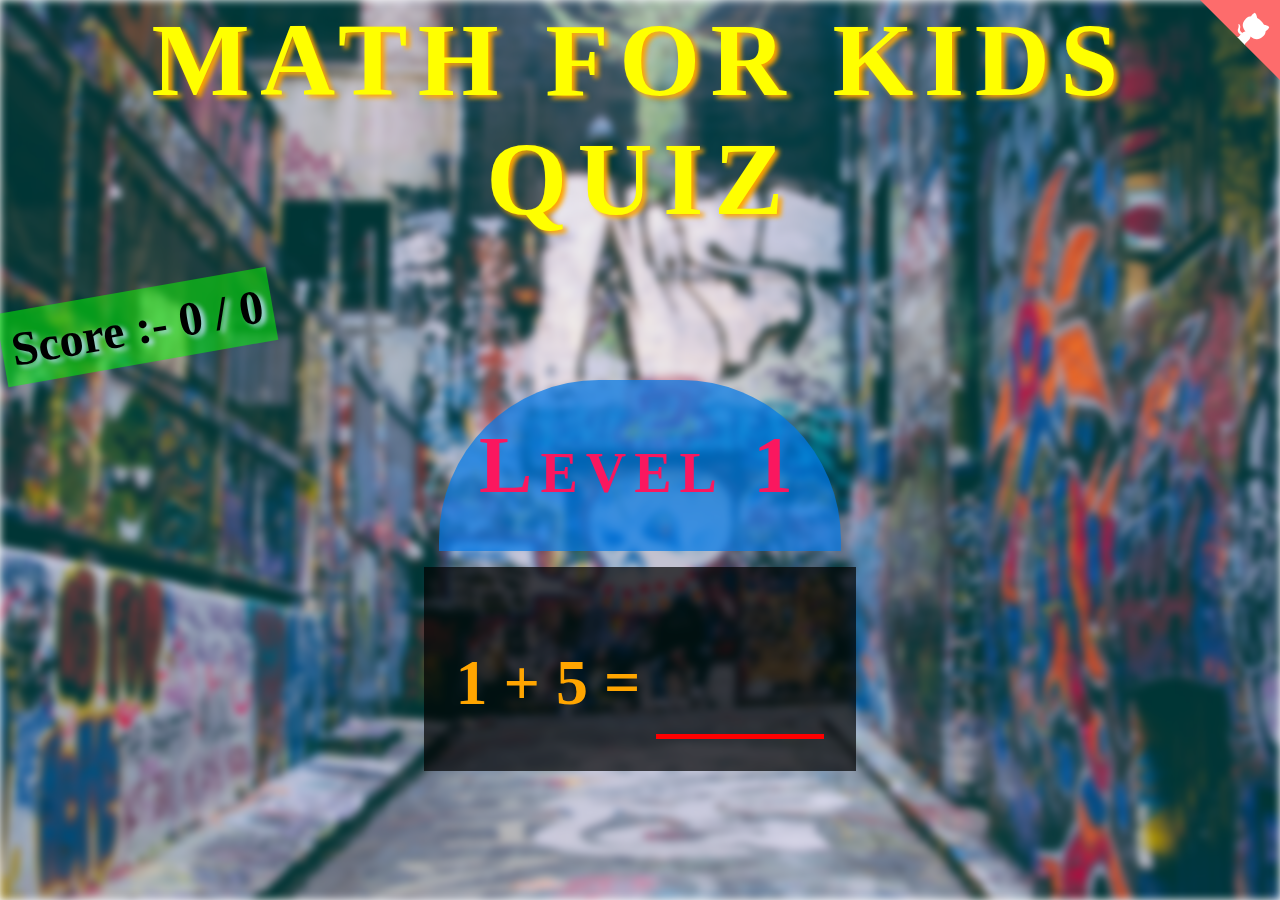
==== math-for-kids-quiz/index.html @ feb557d3 "add simple quiz" ====
<!DOCTYPE html>
<html>

<head>
	<title>Math For Kids Quiz</title>
	<meta name="viewport" content="width=device-width, initial-scale=1">
	<link rel='stylesheet' href='css/style.css'/>
	<link rel='stylesheet' href='css/lib/sweetalert2.min.css'/>
</head>

<body>
	<main>
		<h1>MATH FOR KIDS QUIZ</h1>
		<div id="score"></div>
		<div id="quiz">
			<div id="level"></div>
			<div id="sum">
				<span id="question"></span><input type="text" name="answer" autofocus />
			</div>
		</div>
	</main>
	<a href="https://github.com/deadcoder0904/math-for-kids-quiz" class="github-corner" aria-label="View source on Github"><svg width="80" height="80" viewBox="0 0 250 250" style="fill:#FD6C6C; color:#fff; position: absolute; top: 0; border: 0; right: 0;" aria-hidden="true"><path d="M0,0 L115,115 L130,115 L142,142 L250,250 L250,0 Z"></path><path d="M128.3,109.0 C113.8,99.7 119.0,89.6 119.0,89.6 C122.0,82.7 120.5,78.6 120.5,78.6 C119.2,72.0 123.4,76.3 123.4,76.3 C127.3,80.9 125.5,87.3 125.5,87.3 C122.9,97.6 130.6,101.9 134.4,103.2" fill="currentColor" style="transform-origin: 130px 106px;" class="octo-arm"></path><path d="M115.0,115.0 C114.9,115.1 118.7,116.5 119.8,115.4 L133.7,101.6 C136.9,99.2 139.9,98.4 142.2,98.6 C133.8,88.0 127.5,74.4 143.8,58.0 C148.5,53.4 154.0,51.2 159.7,51.0 C160.3,49.4 163.2,43.6 171.4,40.1 C171.4,40.1 176.1,42.5 178.8,56.2 C183.1,58.6 187.2,61.8 190.9,65.4 C194.5,69.0 197.7,73.2 200.1,77.6 C213.8,80.2 216.3,84.9 216.3,84.9 C212.7,93.1 206.9,96.0 205.4,96.6 C205.1,102.4 203.0,107.8 198.3,112.5 C181.9,128.9 168.3,122.5 157.7,114.1 C157.9,116.9 156.7,120.9 152.7,124.9 L141.0,136.5 C139.8,137.7 141.6,141.9 141.8,141.8 Z" fill="currentColor" class="octo-body"></path></svg></a>
	<script src='js/lib/sweetalert2.min.js'></script>
	<script src='js/app.js'></script>
</body>
</html>
---- math-for-kids-quiz/css/style.css ----
* {
	margin: 0;
	padding: 0;
	box-sizing: border-box;
}

main {
  overflow: auto;
  position: relative;
  height: 100vh;
}

main:before {
  content: "";
  position: fixed;
  left: 0;
  right: 0;
  z-index: -1;
  display: block;
  background-image: url('painting.jpeg');
  background-size:cover;
  width: 100%;
  height: 100%;
  filter: blur(4px);
}

h1 {
	text-align: center;
	font-family: 'Verdana';
	letter-spacing: 0.1em;
	font-size: 6.5em;
	margin-bottom: 0.5em;
	color: yellow;
	text-shadow: 4px 3px 5px orange;
}

#correct_ans {
	font-family: 'Verdana';
	font-size: 2.5em;
	color: #41b0d4;
	text-shadow: 4px 3px 5px #3e9a65;
}

#quiz {
	display: flex;
	align-items: center;
	flex-direction: column;
}

#level {
	font-family: Verdana;
	letter-spacing: 0.1em;
	font-size: 5em;
	font-variant: small-caps;
	font-weight: bolder;
	color: #FA175f;
	background: rgba(1,121,232,0.7);
	border-radius: 2em 2em 0 0;
	padding: 0.5em;
	margin: 0.2em;
}

#sum {
	font-family: cursive;
	font-size: 4em;
	font-weight: bolder;
    line-height: 1.2;
	padding: 0.5em;
	background: rgba(1,1,1,0.7);
	color: orange;
}

input {
	font-family: cursive;
	text-align: center;
    width: 1.5em;
    font-size: 1.75em;
    font-weight: bold;
    line-height: 1.2;
    color: red;
    border: none;
    border-bottom: 5px solid red;
    background: none;
    outline: none;
}

#score {
	align-self: center;
	font-family: cursive;
	font-size: 3em;
	font-weight: bolder;
	padding: 0.2em;
	display: inline-block;
	text-shadow: 4px 3px 5px lightblue;
	background: rgba(5,255,2,0.5);
	transform: rotate(-10deg);
	color: black;
}

.github-corner:hover .octo-arm {
    animation: octocat-wave 560ms ease-in-out
}
@keyframes octocat-wave {
    0%, 100% {
        transform: rotate(0)
    }
    20%,
    60% {
        transform: rotate(-25deg)
    }
    40%,
    80% {
        transform: rotate(10deg)
    }
}
@media (max-width: 500px) {
    .github-corner:hover .octo-arm {
        animation: none
    }
    .github-corner .octo-arm {
        animation: octocat-wave 560ms ease-in-out
    }
}
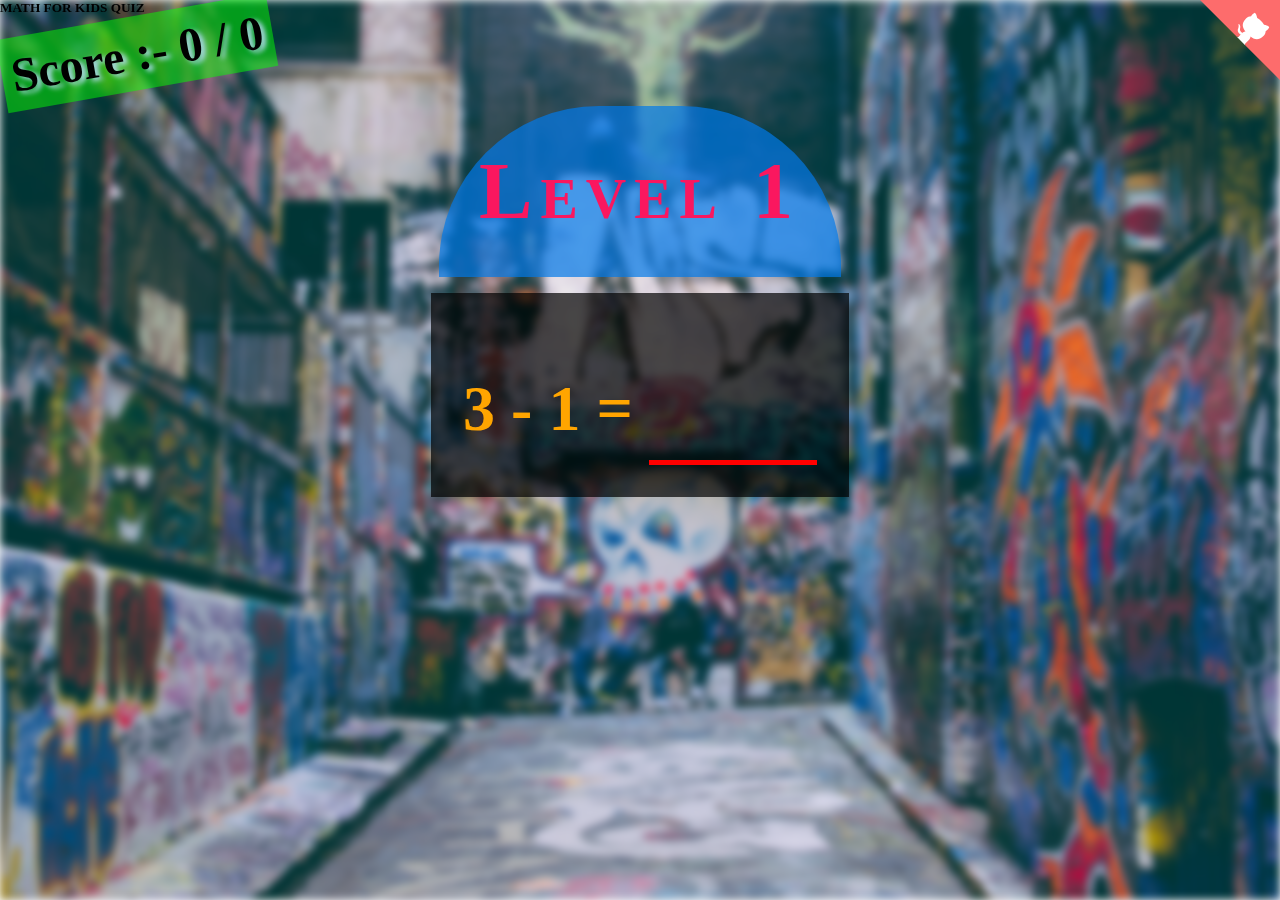
==== commit 91ab3d7f: "Update the head to small size for mobile" ====
--- a/math-for-kids-quiz/index.html
+++ b/math-for-kids-quiz/index.html
@@ -10,7 +10,7 @@
 
 <body>
 	<main>
-		<h1>MATH FOR KIDS QUIZ</h1>
+		<h5>MATH FOR KIDS QUIZ</h5>
 		<div id="score"></div>
 		<div id="quiz">
 			<div id="level"></div>
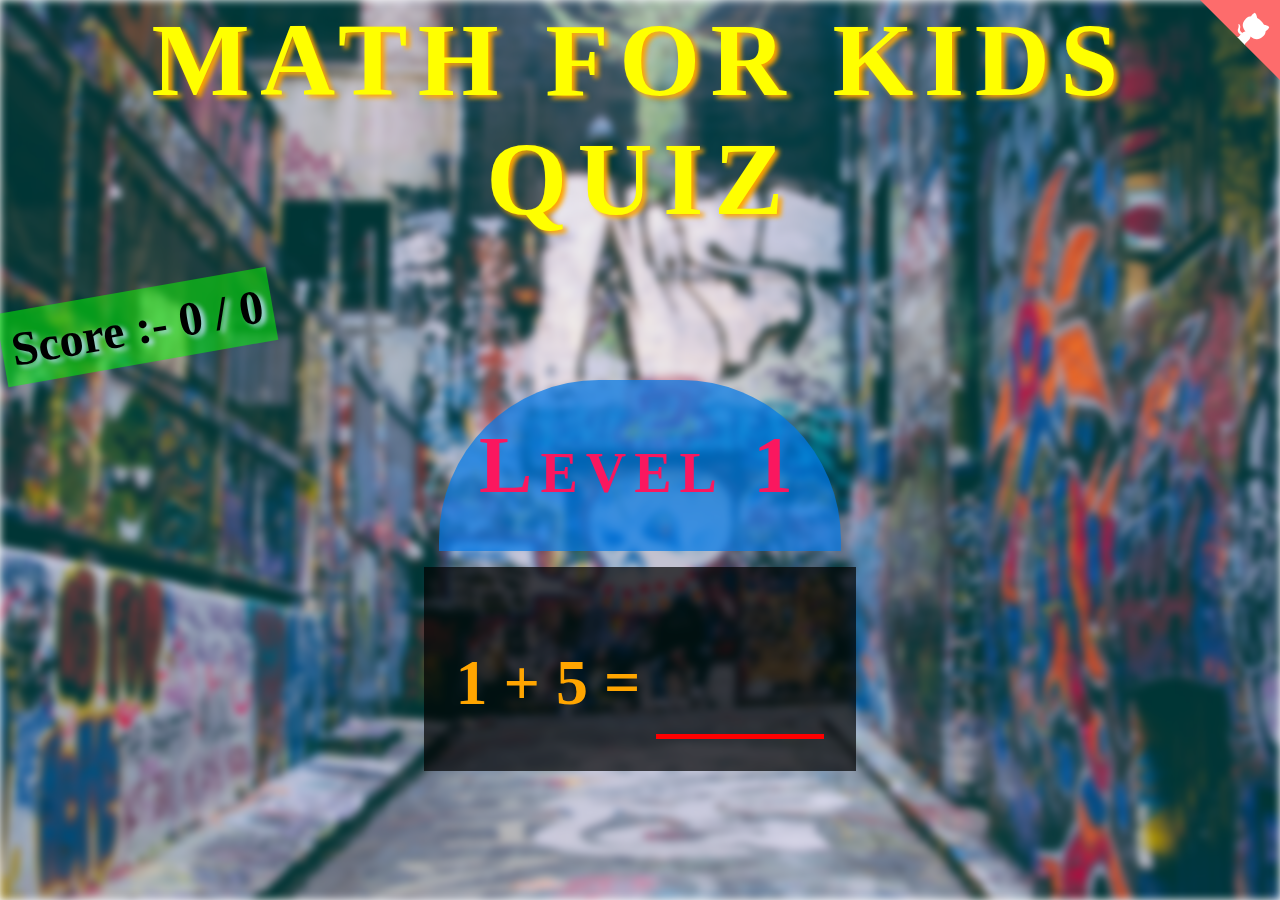
==== commit 696affe9: "revert and try to use css" ====
--- a/math-for-kids-quiz/index.html
+++ b/math-for-kids-quiz/index.html
@@ -10,7 +10,7 @@
 
 <body>
 	<main>
-		<h5>MATH FOR KIDS QUIZ</h5>
+		<h1>MATH FOR KIDS QUIZ</h1>
 		<div id="score"></div>
 		<div id="quiz">
 			<div id="level"></div>
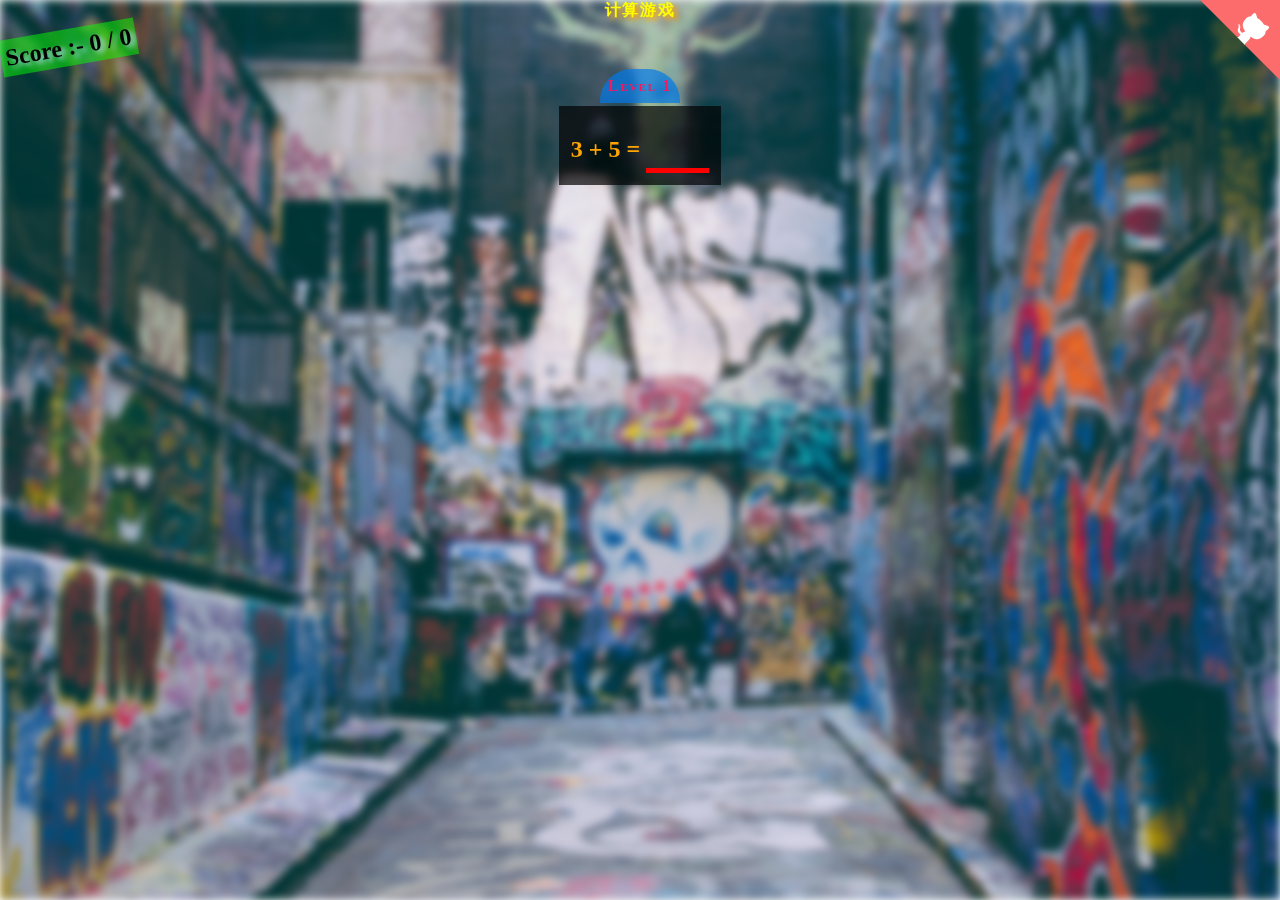
==== commit 90c3fe3c: "Update to Chinese" ====
--- a/math-for-kids-quiz/index.html
+++ b/math-for-kids-quiz/index.html
@@ -10,7 +10,7 @@
 
 <body>
 	<main>
-		<h1>MATH FOR KIDS QUIZ</h1>
+		<h1>计算游戏</h1>
 		<div id="score"></div>
 		<div id="quiz">
 			<div id="level"></div>
--- a/math-for-kids-quiz/css/style.css
+++ b/math-for-kids-quiz/css/style.css
@@ -28,7 +28,7 @@
 	text-align: center;
 	font-family: 'Verdana';
 	letter-spacing: 0.1em;
-	font-size: 6.5em;
+	font-size: 1.0em;
 	margin-bottom: 0.5em;
 	color: yellow;
 	text-shadow: 4px 3px 5px orange;
@@ -36,7 +36,7 @@
 
 #correct_ans {
 	font-family: 'Verdana';
-	font-size: 2.5em;
+	font-size: 1.5em;
 	color: #41b0d4;
 	text-shadow: 4px 3px 5px #3e9a65;
 }
@@ -50,7 +50,7 @@
 #level {
 	font-family: Verdana;
 	letter-spacing: 0.1em;
-	font-size: 5em;
+	font-size: 1em;
 	font-variant: small-caps;
 	font-weight: bolder;
 	color: #FA175f;
@@ -62,7 +62,7 @@
 
 #sum {
 	font-family: cursive;
-	font-size: 4em;
+	font-size: 1.5em;
 	font-weight: bolder;
     line-height: 1.2;
 	padding: 0.5em;
@@ -87,7 +87,7 @@
 #score {
 	align-self: center;
 	font-family: cursive;
-	font-size: 3em;
+	font-size: 1.5em;
 	font-weight: bolder;
 	padding: 0.2em;
 	display: inline-block;
